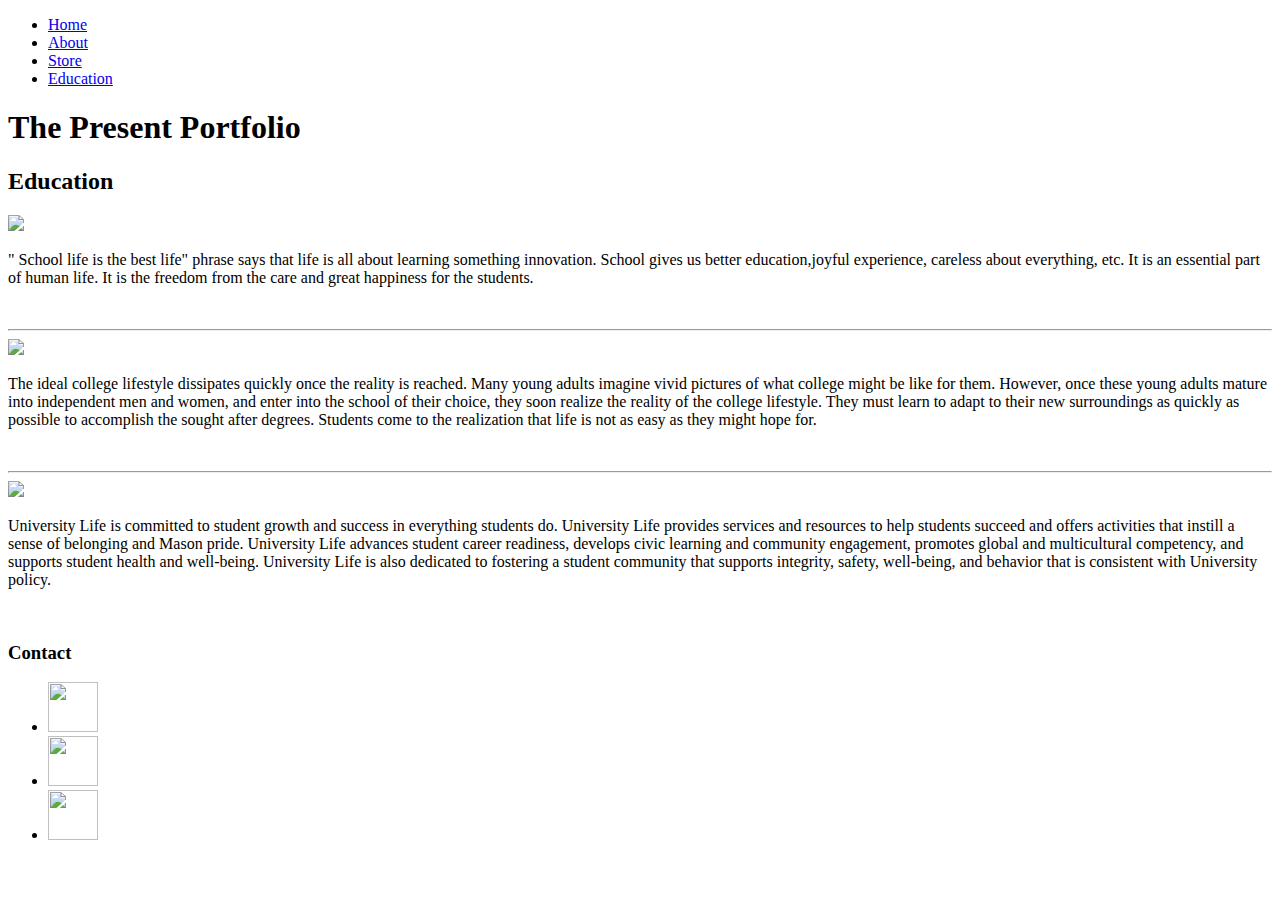
==== Education.html @ 76261283 "Add files via upload" ====
<!DOCTYPE html>
<html lang="en">

<head>
    <title>Prasad's | Education</title>
    <meta charset="UTF-8">
    <meta name="viewport" content="width=device-width, initial-scale=1.0">
    <link rel="stylesheet" href="style.css" />
</head>

<body>
    <header class="main_header">
        <nav class="nav main_nav">
            <ul>
                <li><a href="index.html">Home</a></li>
                <li><a href="About.html">About</a></li>
                <li><a href="Store.html">Store</a></li>
                <li><a href="Education.html">Education</a></li>
            </ul>
        </nav>
        <h1 class="band_name band_name_large">The Present Portfolio</h1>
    </header>
    <section class="content_section_container">

        <h2 class="section_header">Education</h2>
        <a href="https://www.vignanschools.org/" target="_blank">
            <img class="about_bount_new" src="im images\creativity.jpg">

        </a>
        <br>

        <p>&quot; School life is the best life&quot; phrase says that life is all about learning something innovation. School gives us better education,joyful experience, careless about everything, etc. It is an essential part of human life. It is the freedom
            from the care and great happiness for the students.</p>
        <br>
        <hr>

        <a href="https://srichaitanya.net/">
            <img class="about_bount_new" src="im images\intellectual.jpg">
        </a>
        <br>

        <p>The ideal college lifestyle dissipates quickly once the reality is reached. Many young adults imagine vivid pictures of what college might be like for them. However, once these young adults mature into independent men and women, and enter into
            the school of their choice, they soon realize the reality of the college lifestyle. They must learn to adapt to their new surroundings as quickly as possible to accomplish the sought after degrees. Students come to the realization that life
            is not as easy as they might hope for.</p>
        <br>
        <hr>

        <a href="https://www.alliance.edu.in/">
            <img class="about_bount_new" src="im images\students-cap.jpg">
        </a>
        <br>

        <p>University Life is committed to student growth and success in everything students do. University Life provides services and resources to help students succeed and offers activities that instill a sense of belonging and Mason pride. University
            Life advances student career readiness, develops civic learning and community engagement, promotes global and multicultural competency, and supports student health and well-being. University Life is also dedicated to fostering a student community
            that supports integrity, safety, well-being, and behavior that is consistent with University policy.</p>
        <br>
    </section>
    <footer class="main_footer">
        <div class="container main_footer_container">
            <h3>Contact</h3>
            <ul class="nav footer_nav">
                <li>
                    <a href="https://www.facebook.com/prasad.babu.520125" target="_blank">
                        <img src="Images/facebook.png.jpg" width="50" height="50">
                    </a>
                </li>
                <li>
                    <a href="mailto:vprasad1514@gmail.com?subject=Feedback" target="_blank">
                        <img src="Images/gmail_logo.jpg" width="50" height="50">
                    </a>
                </li>
                <li>
                    <a href="https://api.whatsapp.com/send?phone=919739644968" target="_blank">
                        <img src="Images/Whatsapp-logo-vector.png" width="50" height="50">
                    </a>
                </li>
            </ul>
        </div>
    </footer>
</body>

</html>
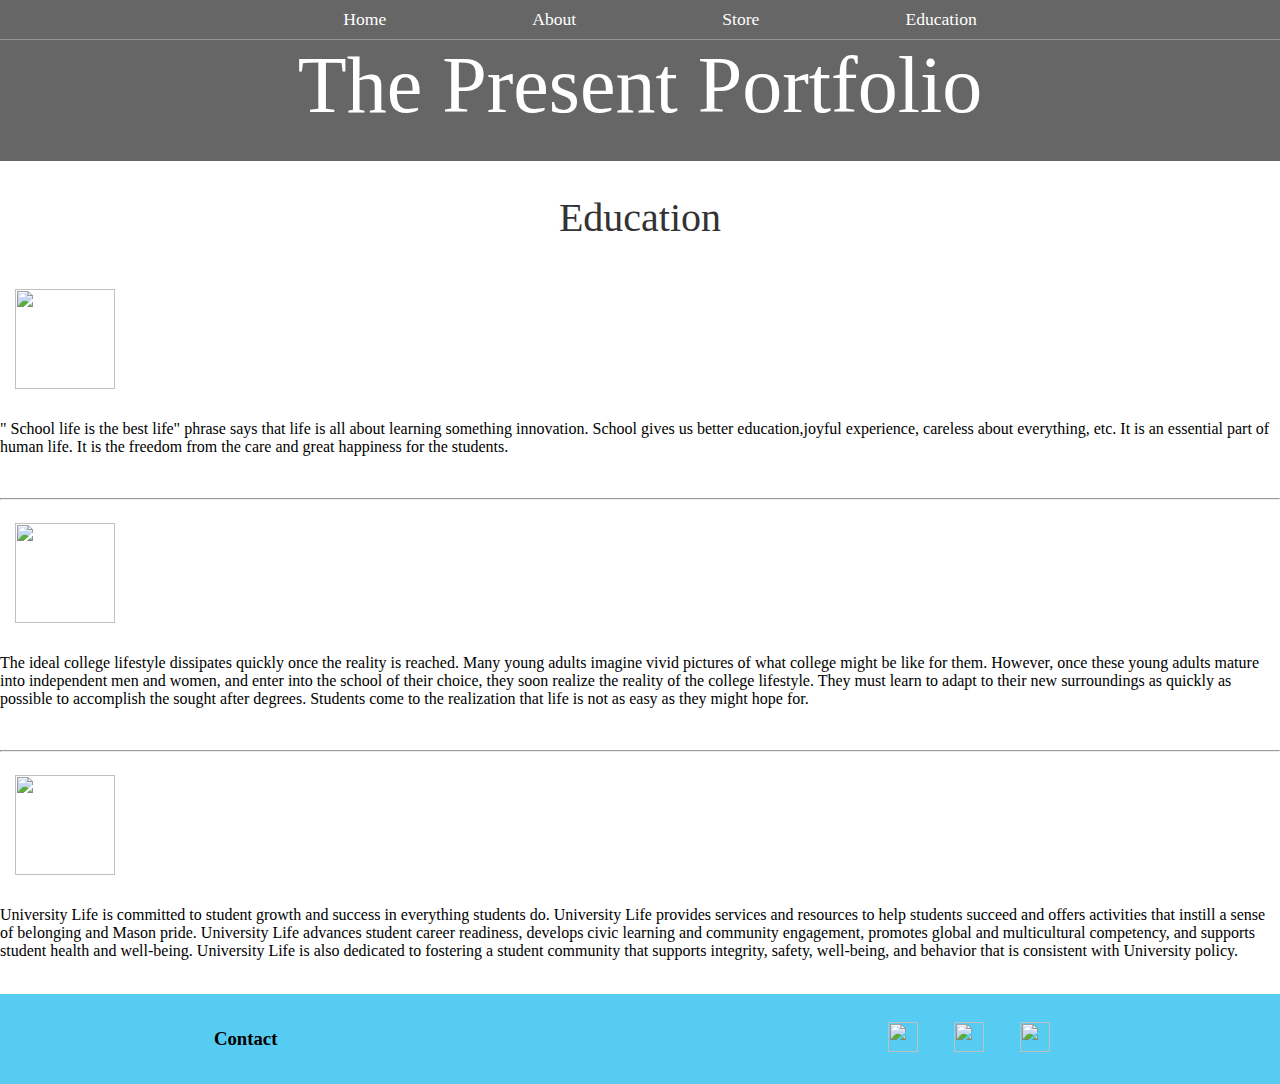
==== commit 50030342: "Update Education.html" ====
--- a/Education.html
+++ b/Education.html
@@ -5,17 +5,17 @@
     <title>Prasad's | Education</title>
     <meta charset="UTF-8">
     <meta name="viewport" content="width=device-width, initial-scale=1.0">
-    <link rel="stylesheet" href="style.css" />
+    <link href="main.css" rel="stylesheet">
 </head>
 
 <body>
     <header class="main_header">
         <nav class="nav main_nav">
             <ul>
-                <li><a href="index.html">Home</a></li>
-                <li><a href="About.html">About</a></li>
-                <li><a href="Store.html">Store</a></li>
-                <li><a href="Education.html">Education</a></li>
+                <li><a href=".\index.html">Home</a></li>
+                <li><a href=".\About.html">About</a></li>
+                <li><a href=".\Store.html">Store</a></li>
+                <li><a href=".\Education.html">Education</a></li>
             </ul>
         </nav>
         <h1 class="band_name band_name_large">The Present Portfolio</h1>
@@ -24,7 +24,7 @@
 
         <h2 class="section_header">Education</h2>
         <a href="https://www.vignanschools.org/" target="_blank">
-            <img class="about_bount_new" src="im images\creativity.jpg">
+            <img class="about_bount_new" src=".\images\creativity.jpg">
 
         </a>
         <br>
@@ -35,7 +35,7 @@
         <hr>
 
         <a href="https://srichaitanya.net/">
-            <img class="about_bount_new" src="im images\intellectual.jpg">
+            <img class="about_bount_new" src=".\images\intellectual.jpg">
         </a>
         <br>
 
@@ -46,7 +46,7 @@
         <hr>
 
         <a href="https://www.alliance.edu.in/">
-            <img class="about_bount_new" src="im images\students-cap.jpg">
+            <img class="about_bount_new" src=".\images\students-cap.jpg">
         </a>
         <br>
 
@@ -61,17 +61,17 @@
             <ul class="nav footer_nav">
                 <li>
                     <a href="https://www.facebook.com/prasad.babu.520125" target="_blank">
-                        <img src="Images/facebook.png.jpg" width="50" height="50">
+                        <img src=".\images\facebook.png.jpg" width="50" height="50">
                     </a>
                 </li>
                 <li>
                     <a href="mailto:vprasad1514@gmail.com?subject=Feedback" target="_blank">
-                        <img src="Images/gmail_logo.jpg" width="50" height="50">
+                        <img src=".\images\gmail_logo.jpg" width="50" height="50">
                     </a>
                 </li>
                 <li>
                     <a href="https://api.whatsapp.com/send?phone=919739644968" target="_blank">
-                        <img src="Images/Whatsapp-logo-vector.png" width="50" height="50">
+                        <img src=".\images\Whatsapp-logo-vector.png" width="50" height="50">
                     </a>
                 </li>
             </ul>
@@ -79,4 +79,4 @@
     </footer>
 </body>
 
-</html>+</html>
--- a/main.css
+++ b/main.css
@@ -0,0 +1,134 @@
+* {
+    box-sizing: border-box;
+    font-family: cursive;
+    color: #000000;
+}
+
+html,
+body {
+    margin: 0;
+    padding: 0;
+}
+
+.nav ul {
+    margin: 0;
+}
+
+.nav li {
+    display: inline;
+}
+
+.nav a {
+    display: inline-block;
+    padding: .5em;
+    color: #FFFFFF;
+    text-decoration: none;
+}
+
+.main_nav {
+    text-align: center;
+    font-size: 1.1em;
+    font-weight: lighter;
+    border-bottom: 1px solid rgba(255, 255, 255, .3);
+}
+
+.main_nav li {
+    padding: 0% 5%;
+}
+
+.nav a:hover {
+    background-color: rgba(255, 255, 255, .3);
+}
+
+.main_header {
+    background-color: rgba(0, 0, 0, .6);
+    background-image: url(".\image/header background.jpg");
+    background-blend-mode: multiply;
+    background-size: cover;
+    padding-bottom: 30px;
+}
+
+.band_name {
+    text-align: center;
+    margin: 0;
+    font-size: 3em;
+    font-family: 'Times New Roman', serif;
+    font-weight: normal;
+    color: #FFFFFF;
+}
+
+.band_name_large {
+    font-size: 5em;
+}
+
+.content_section {
+    margin: 1em;
+}
+
+.container {
+    max-width: 900px;
+    margin: 0 auto;
+    padding: 0 1.5em;
+}
+
+.section_header {
+    font-family: 'Times New Roman', serif;
+    font-weight: normal;
+    color: #333;
+    text-align: center;
+    font-size: 2.5em;
+}
+
+.about_bount_image {
+    float: left;
+    height: 200px;
+    width: 210px;
+    margin: 15px;
+    border-radius: 50%;
+}
+
+.main_footer {
+    background-color: #56ccf2;
+    color: #FFFFFF;
+    padding: .25em 0;
+}
+
+.main_footer_container {
+    display: flex;
+    align-items: center;
+}
+
+.main_footer_container ul {
+    flex-grow: 1;
+    text-align: end;
+}
+
+.footer_nav li {
+    padding: 0 .5em;
+}
+
+.footer_nav img {
+    width: 30px;
+    height: 30px;
+}
+
+.content_section_container {
+    margin: auto;
+}
+
+.about_bount_new {
+    align-items: center;
+    height: 100px;
+    width: 100px;
+    margin: 15px;
+}
+	
+
+
+
+
+
+
+
+
+
